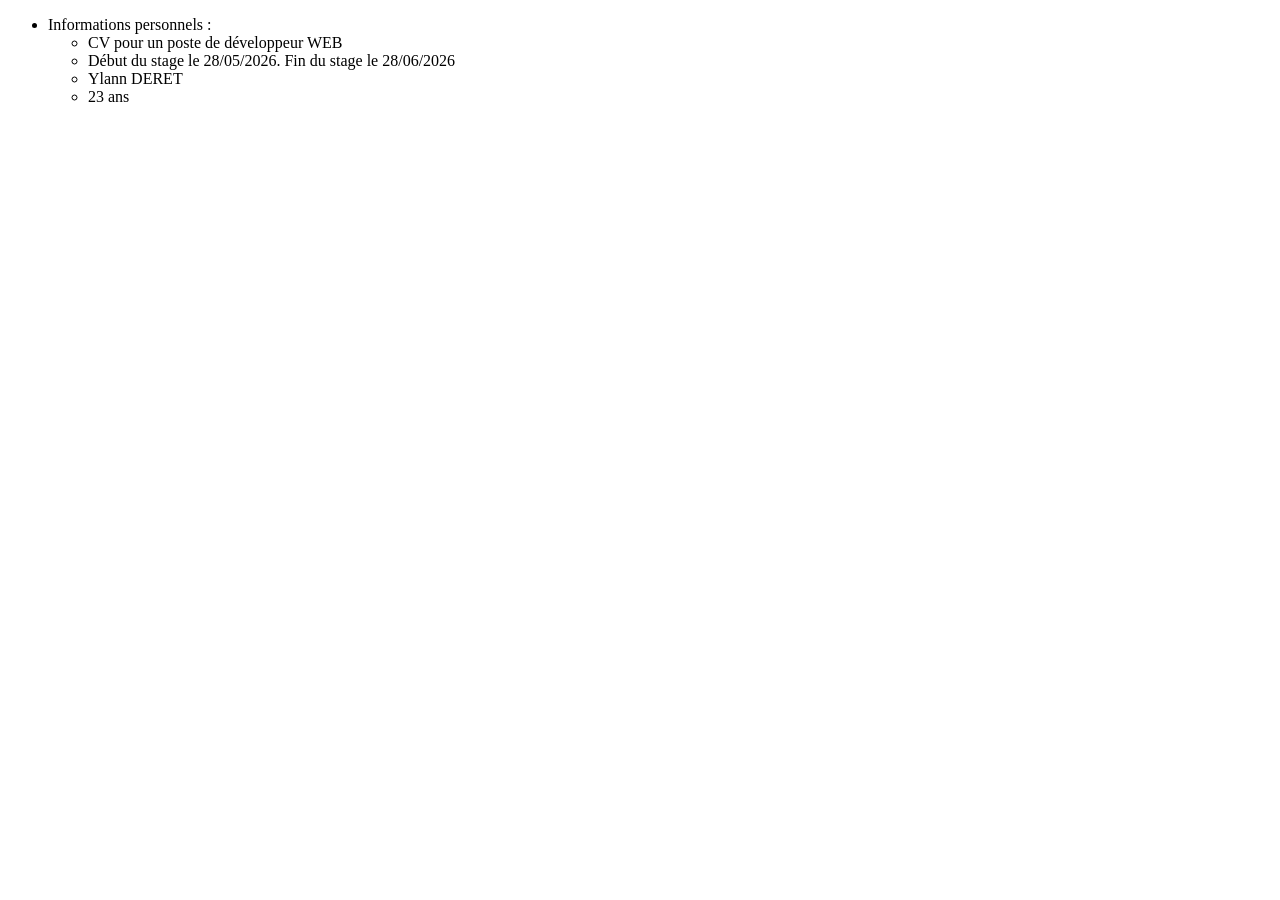
==== docs/index.html @ 14732db8 "Add files via upload" ====
<!DOCTYPE html>
<html lang="fr">
<head>
    <meta charset="UTF-8">
    <title>CV</title>
</head>
<body>
    <ul>
        <li>
            Informations personnels :
            <ul>
                <li>CV pour un poste de développeur WEB</li>
                <li>Début du stage le 28/05/2026. Fin du stage le 28/06/2026 </li>
                <li>Ylann DERET</li>
                <li>23 ans</li>
            </ul>
        </li>
    </ul>

</body>
</html>
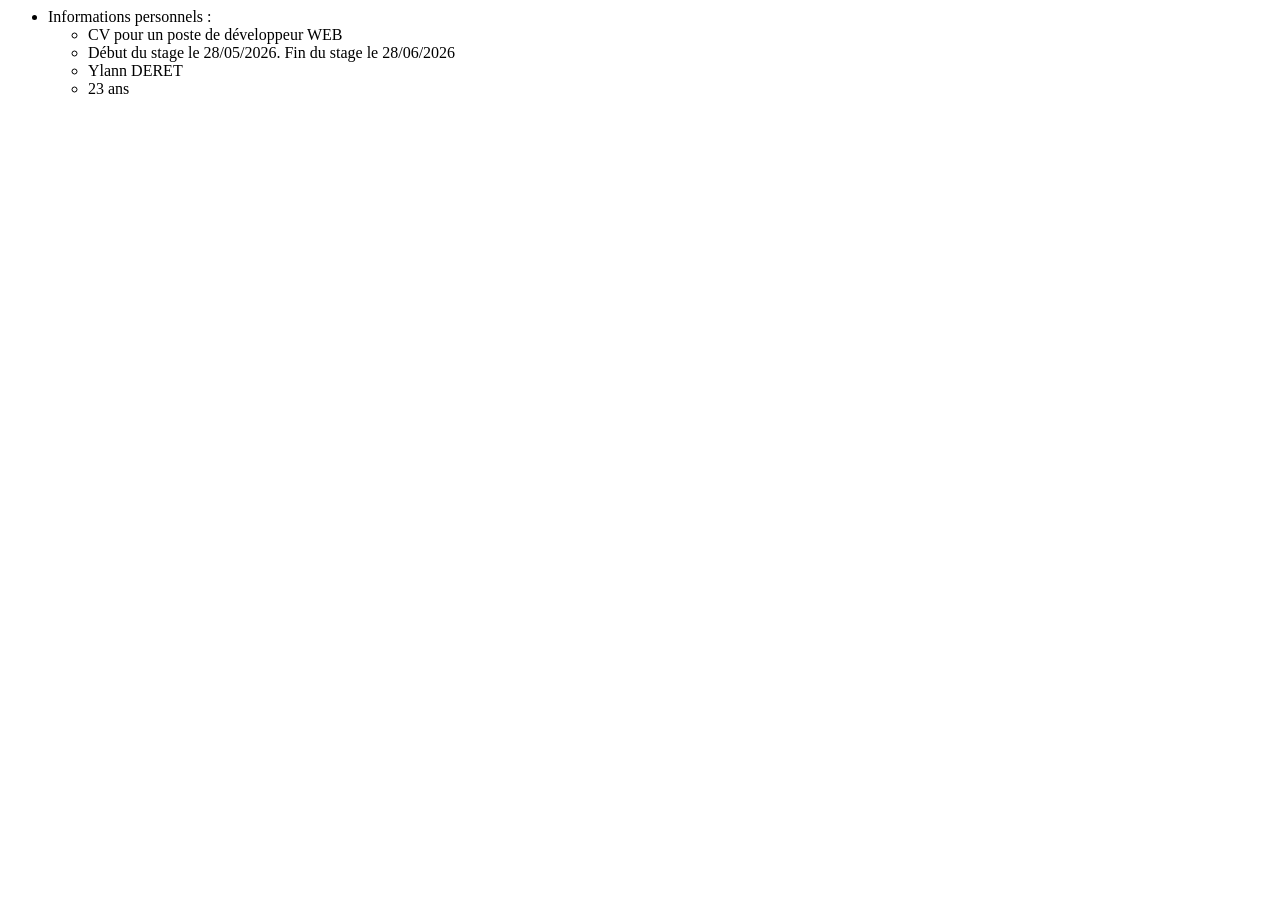
==== commit 554282e0: "Update index.html" ====
--- a/docs/index.html
+++ b/docs/index.html
@@ -1,7 +1,5 @@
-<!DOCTYPE html>
-<html lang="fr">
+<html>
 <head>
-    <meta charset="UTF-8">
     <title>CV</title>
 </head>
 <body>
@@ -18,4 +16,5 @@
     </ul>
 
 </body>
-</html>+
+</html>
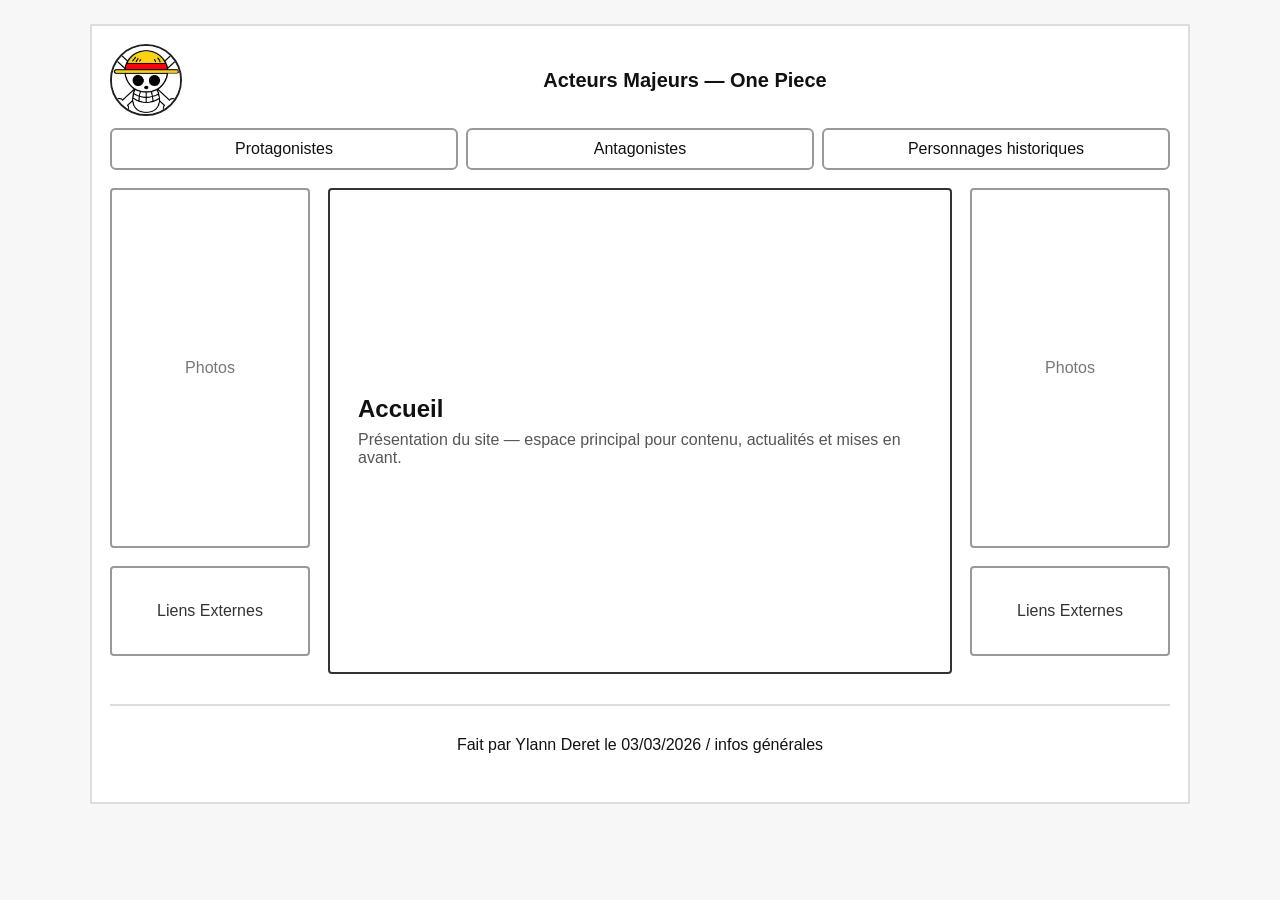
==== commit ad3d6c1a: "Add files via upload" ====
--- a/docs/index.html
+++ b/docs/index.html
@@ -1,20 +1,50 @@
-<html>
+<!DOCTYPE html>
+<html lang="fr">
 <head>
-    <title>CV</title>
+  <meta charset="UTF-8">
+  <meta name="viewport" content="width=device-width,initial-scale=1">
+  <title>One Piece – Acteurs majeurs</title>
+  <link rel="stylesheet" href="assets/styles.css">
 </head>
+
 <body>
-    <ul>
-        <li>
-            Informations personnels :
-            <ul>
-                <li>CV pour un poste de développeur WEB</li>
-                <li>Début du stage le 28/05/2026. Fin du stage le 28/06/2026 </li>
-                <li>Ylann DERET</li>
-                <li>23 ans</li>
-            </ul>
-        </li>
-    </ul>
+  <div class="wrap">
+    <header>
+      <div class="top">
+        <img src="assets/OP-logo.png" alt="Logo One Piece" class="logo">
+        <h1>Acteurs Majeurs — One Piece</h1>
+      </div>
 
+      <nav>
+        <a href="#protagonistes">Protagonistes</a>
+        <a href="#antagonistes">Antagonistes</a>
+        <a href="#historiques">Personnages historiques</a>
+      </nav>
+    </header>
+
+    <div class="layout">
+      <aside class="sidebar left">
+        <div class="photo">Photos</div>
+        <div class="links-box">Liens Externes</div>
+      </aside>
+
+      <main class="main" id="accueil">
+        <div>
+          <h2>Accueil</h2>
+          <p>Présentation du site — espace principal pour contenu, actualités et mises en avant.</p>
+        </div>
+      </main>
+
+      <aside class="sidebar right">
+        <div class="photo">Photos</div>
+        <div class="links-box">Liens Externes</div>
+      </aside>
+
+      <footer>
+        <p>Fait par Ylann Deret le 03/03/2026 / infos générales</p>
+      </footer>
+    </div>
+  </div>
 </body>
+</html>
 
-</html>
--- a/docs/assets/styles.css
+++ b/docs/assets/styles.css
@@ -0,0 +1,36 @@
+    :root{--gap:18px;--accent:#111}
+    *{box-sizing:border-box}
+    body{font-family:Inter,Segoe UI,Arial;background:#f7f7f7;color:#111;margin:0;padding:24px}
+    .wrap{max-width:1100px;margin:0 auto;background:white;padding:18px;border:2px solid #ddd}
+    /* Header */
+    header .top{display:flex;align-items:center;gap:18px}
+    .logo{width:72px;height:72px;border-radius:50%;border:2px solid #222;object-fit:cover}
+    header h1{flex:1;text-align:center;font-size:20px;margin:0}
+    nav{display:flex;gap:8px;margin-top:12px}
+    nav a{flex:1;text-align:center;padding:10px 8px;border:2px solid #999;border-radius:6px;text-decoration:none;color:var(--accent);background:#fff}
+
+    /* Main layout */
+    .layout{display:grid;grid-template-columns:200px 1fr 200px;grid-template-rows:auto 1fr auto;gap:var(--gap);margin-top:18px}
+
+    /* Sidebars */
+    .sidebar{display:flex;flex-direction:column;gap:18px}
+    .photo{height:360px;border:2px solid #999;border-radius:4px;background:#fff;display:flex;align-items:center;justify-content:center;color:#777}
+    .links-box{height:90px;border:2px solid #999;border-radius:4px;background:#fff;display:flex;align-items:center;justify-content:center;color:#333}
+
+    /* Centre */
+    .main{grid-column:2;grid-row:1 / span 2;border:2px solid #333;border-radius:4px;background:#fff;padding:28px;display:flex;align-items:center;justify-content:center;min-height:420px}
+    .main h2{margin:0 0 8px 0}
+    .main p{margin:0;color:#555}
+
+    /* Footer */
+    footer{grid-column:1/-1;border-top:2px solid #ddd;padding:14px;text-align:center;margin-top:12px}
+
+    /* Small screens */
+    @media (max-width:900px){
+      .layout{grid-template-columns:1fr;grid-template-rows:auto auto auto auto;}
+      .main{grid-column:1;grid-row:2}
+      .sidebar{flex-direction:row}
+      .photo{height:160px}
+      .links-box{height:60px}
+      nav{flex-direction:column}
+    }
